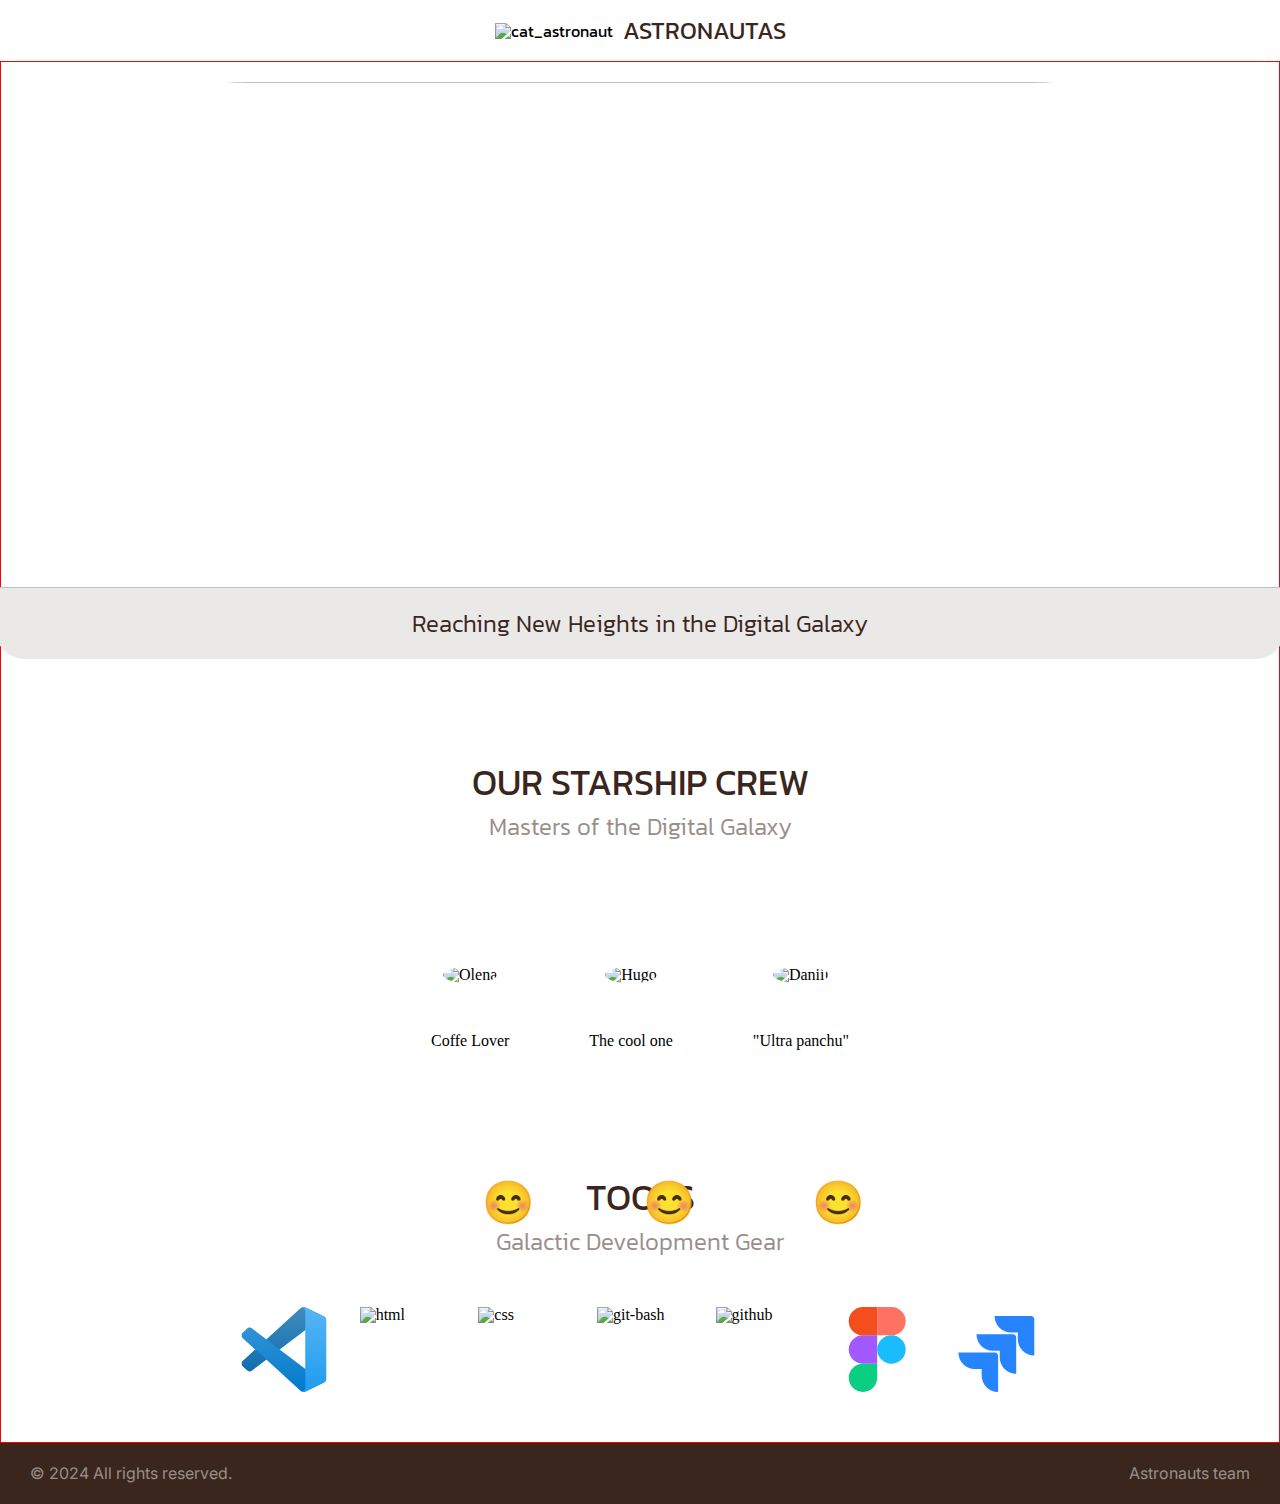
==== dashboard.html @ 7433b65c "fixed css in index page" ====
<!DOCTYPE html>
<html lang="en">
<head>
    <meta charset="UTF-8">
    <meta name="viewport" content="width=device-width, initial-scale=1.0">
    <title>Astronauts</title>
    <link rel="stylesheet" href="./css/style.css">
    <link rel="stylesheet" href="./css/dashboard.css">
</head>
<body>
    <header>
        <img src="./assets/logos/logo-astronauts.png" alt="cat_astronaut">
        <p>Astronautas</p>  
    </header>
        <main>
            <section class="section1">
                <img src="./assets/images/banner-min.jpg" alt="">
                <div>                
                    <p class="sub-heading">Reaching New Heights in the Digital Galaxy<p>
                </div>
            </section>

            <section class="section2">
                <h2>Our Starship Crew</h2>
                <p class="sub-heading">Masters of the Digital Galaxy</p>
                <div class="container">
                    <div class="card olena" id="Olena">
                        <img src="./assets/images/avatar-olena.jpg" alt="Olena">
                        <span class="hidden-text olena-text"><h4>Olena</h4></span>
                        <p>Coffe Lover</p>
                        <i class="emoji" id="lover" onclick="changeEmoji(document.getElementById('lover'))">😊</i>
                    </div>
                    <div class="card hugo" id="Hugo">
                        <img src="./assets/images/avatar-hugo.jpg" alt="Hugo">
                        <span class="hidden-text hugo-text"><h4>Hugo</h4></span>
                        <p>The cool one</p>
                        <i class="emoji" id="cool">😊</i>
                    </div>
                    <div class="card daniil">
                        <img src="./assets/images/avatar-dani.jpg" alt="Daniil" id="Daniil">
                        <span class="hidden-text daniil-text"><h4>Daniil</h4></span>
                        <p>"Ultra panchu"</p>
                        <i class="emoji" id="panchu">😊</i>
                    </div>
            </section>

            <section class="section3">
                <h2>Tools</h2>
                <p class="sub-heading">Galactic Development Gear</p>
                <div class="img-container">
                    <img src="./assets/logos/vscode.svg" alt="vscode">
                    <img src="./assets/logos/html-1.svg" alt="html">
                    <img src="./assets/logos/css-3.svg" alt="css">
                    <img src="./assets/logos/git-bash.svg" alt="git-bash">
                    <img src="./assets/logos/github-icon-2.svg" alt="github">
                    <img src="./assets/logos/figma.svg" alt="figma">
                    <img src="./assets/logos/jira.svg" alt="jira">
                </div>

            </section>
        </main>
    
    <footer>
        <div class="footer-container">
            <p class="inter">&copy; 2024 All rights reserved.</p>
            <p class="inter">Astronauts team</p>            
        </div>
    </footer>
<script src="./scripts/dashboard.js"></script>
</body>
</html>
---- css/style.css ----
@import url(reset.css);
@import url('https://fonts.googleapis.com/css2?family=Kanit:wght@300;400&display=swap');
@import url('https://fonts.googleapis.com/css2?family=Inter&display=swap');


:root {
    --bg-main: #FDFDFD;
    --dark: #3A261D;
    --light: #998E89;
    --p-light: #FFF5F0;
    --accent: #C16631;
    --accent-hover: #E77B3D;
    --placeholder: #C0B8B4;
    --border: #E1DEDD;
    --pink: #F5A4ED;
    --yellow: #F3E089;
    --violet: #C384F4;
    --white: #fff;
}

* {
    box-sizing: border-box;
    border: 1px solid red;
}

html, body{
    height: 100%;
}

body{
    display: flex;
    flex-direction: column;
    justify-content: space-between;
}

main {
    display: flex;
    flex-direction: column;
}

h3 {
    font-family: "Kanit", sans-serif;
    font-size: 24px;
    font-style: normal;
    font-weight: 400;
    line-height: 130%; /* 31.2px */
    color: var(--dark);
}

h2 {
    font-family: "Kanit", sans-serif;
    font-size: 36px;
    font-weight: 400;
    line-height: 130%;
    color: var(--dark);
    margin-bottom: 5px;
    text-transform: uppercase;
}
.sub-heading {
    font-family: "Kanit", sans-serif;
    font-size: 24px;
    font-style: normal;
    font-weight: 300;
    line-height: 130%; /* 31.2px */
    color: var(--light);
}

.inter {
    font-family: "Inter", sans-serif;
    font-size: 16px;
    font-optical-sizing: auto;
    font-weight: 400;
    font-style: normal;
    font-variation-settings: "slnt" 0;
    color: var(--light);
    line-height: 130%; /* 19.5px */
}

header{
    display: flex;
    align-items: center;
    justify-content: center;
    gap: 10px;
    font-family: "Kanit", sans-serif;
    padding: 15px;
}
header p {
    font-weight: 400;
    font-size: 24px;
    text-transform: uppercase;
    color: var(--dark);
    line-height: 130%;
}
label {
    font-family: "Inter", sans-serif;
    font-size: 15px;
    line-height: 130%; /* 19.5px */
    color: var(--dark);
    display: flex;
    flex-direction: column;
    gap: 10px;
}

.form-section {
    max-width: 845px;
    margin-inline: auto;
    background-color: var(--white);
    border: var(--dark) 2px solid;
    border-radius: 30px;
    display: grid;
    grid-template-columns: repeat(8, 1fr);
    gap: 30px;
    box-shadow: 0px 13px 51.6px 0px rgba(0, 0, 0, 0.05);
    align-self: center;
}

.form-section figure {
    grid-column: span 4;
    display: flex;
}

.form-section img {
    border-radius: 28px 0px 0px 28px;
    width: 100%;
}

.form-wrapper {
    grid-column: span 4;
    padding-inline: 10px 40px;
    align-self: center;
}

.form-heading h3 {
    margin-bottom: 10px;
}

form {
    display: flex;
    flex-direction: column;
    gap: 20px;
    margin-top: 40px;
}

.inputs {
    padding: 15px;
    border-radius: 10px;
    border: 1px solid var(--border);
    transition: 150ms ease-in-out border;
    outline: none;
}

.inputs:hover {
    border: 1px solid var(--accent);
}

.inputs:focus {
    border: 1px solid var(--dark);
}

input[type="text"]::placeholder, input[type="password"]::placeholder {
    color: var(--placeholder);
    font-family: "Inter", sans-serif;
    font-size: 15px;
    line-height: 130%; /* 19.5px */
}

.button {
    align-self: flex-start;
    padding: 14px 35px;
    margin-top: 10px;
    border-radius: 30px;
    border: none;
    background-color: var(--accent);
    font-family: "Kanit", sans-serif;
    font-size: 16px;
    font-style: normal;
    font-weight: 400;
    line-height: 130%; /* 20.8px */
    color: var(--p-light);
    transition: 150ms ease-in-out border;
}
.button:hover {
    cursor: pointer;
    background-color: var(--accent-hover);
}

footer {
    background-color: var(--dark);
    padding-inline: 30px;
}

.footer-container {
    max-width: 1290px;
    padding-block: 20px;
    margin-inline: auto;
    display: flex;
    justify-content: space-between;
    color: var(--p-light);
}
---- css/dashboard.css ----
.section1{
    display: flex;
    flex-direction: column;
    align-items: center;
    padding-top: 20px;
}
.section1 img{
    width: 1290px;
    height: 506px;
    border-top-left-radius: 253px;
    border-top-right-radius: 253px;
}
.section1 div{
    display: flex;
    justify-content: center;
    align-items: center;
    width: 1290px;
    height: 71px;
    background-color: #EBE9E8;
    border-bottom-left-radius: 30px;
    border-bottom-right-radius: 30px;
}

.section1 .sub-heading{
    color: var(--dark);
}
.section2{
    display: flex;
    flex-direction: column;
    justify-content: center;
    align-items: center;
    padding-top: 100px;
}
/*
.section2 h2{
    font-size: 36px;
    font-weight: 400;
    color: var(--dark);
}*/
/*
.section2 p{
    font-size: 24px;
    font-weight: 300;
    color: var(--light);
}*/
.section2 .container{
    display: flex;
    justify-content: space-evenly;
    gap: 80px;
    margin: 125px;
}
.card{
    display: flex;
    flex-direction: column;
    align-items: center;
    gap: 50px;
}
.card img{
    transition: opacity 0.5s ease-out;
    border-radius: 50%;
}
.section3{
    display: flex;
    flex-wrap: wrap;
    flex-direction: column;
    align-items: center;
}
/*
.section3 h2{
    font-size: 36px;
    font-weight: 400;
    color: var(--dark);
    margin-bottom: 10px;
}
.section3 p{
    font-size: 24px;
    font-weight: 300;
    color: var(--light);
}*/
.img-container{
    display: flex;
    justify-content: space-around;
    width: 65%;
    margin: 50px;
}
.img-container img{
    width: 86px;
    height: 85px;
}


.emoji{
    font-size: 42px;
    margin-top: 215px;
    margin-left: 75px;
    position: absolute;
    cursor: pointer;
}

.card {
    position: relative;
}
span {
    max-width: 250px;
    max-height: 250px;
}
.hidden-text {
    position: absolute;
    top: 0;
    right: 0;
    bottom: 0;
    left: 0;
    border-radius: 100%;
    display: flex;
    opacity: 0;
}
.olena-text {
    background-color: var(--pink);
}
.hugo-text {
    background-color: var(--yellow);
}
.daniil-text {
    background-color: var(--violet);
}

h4 {
    margin-inline: auto;
    align-self: center;
    font-family: "Kanit", sans-serif;
    font-size: 32px;
    text-transform: uppercase;
}

.card .hidden-text {
    transition: 600ms ease-in-out opacity;
}

.card:hover .hidden-text {
    opacity: 1;
}
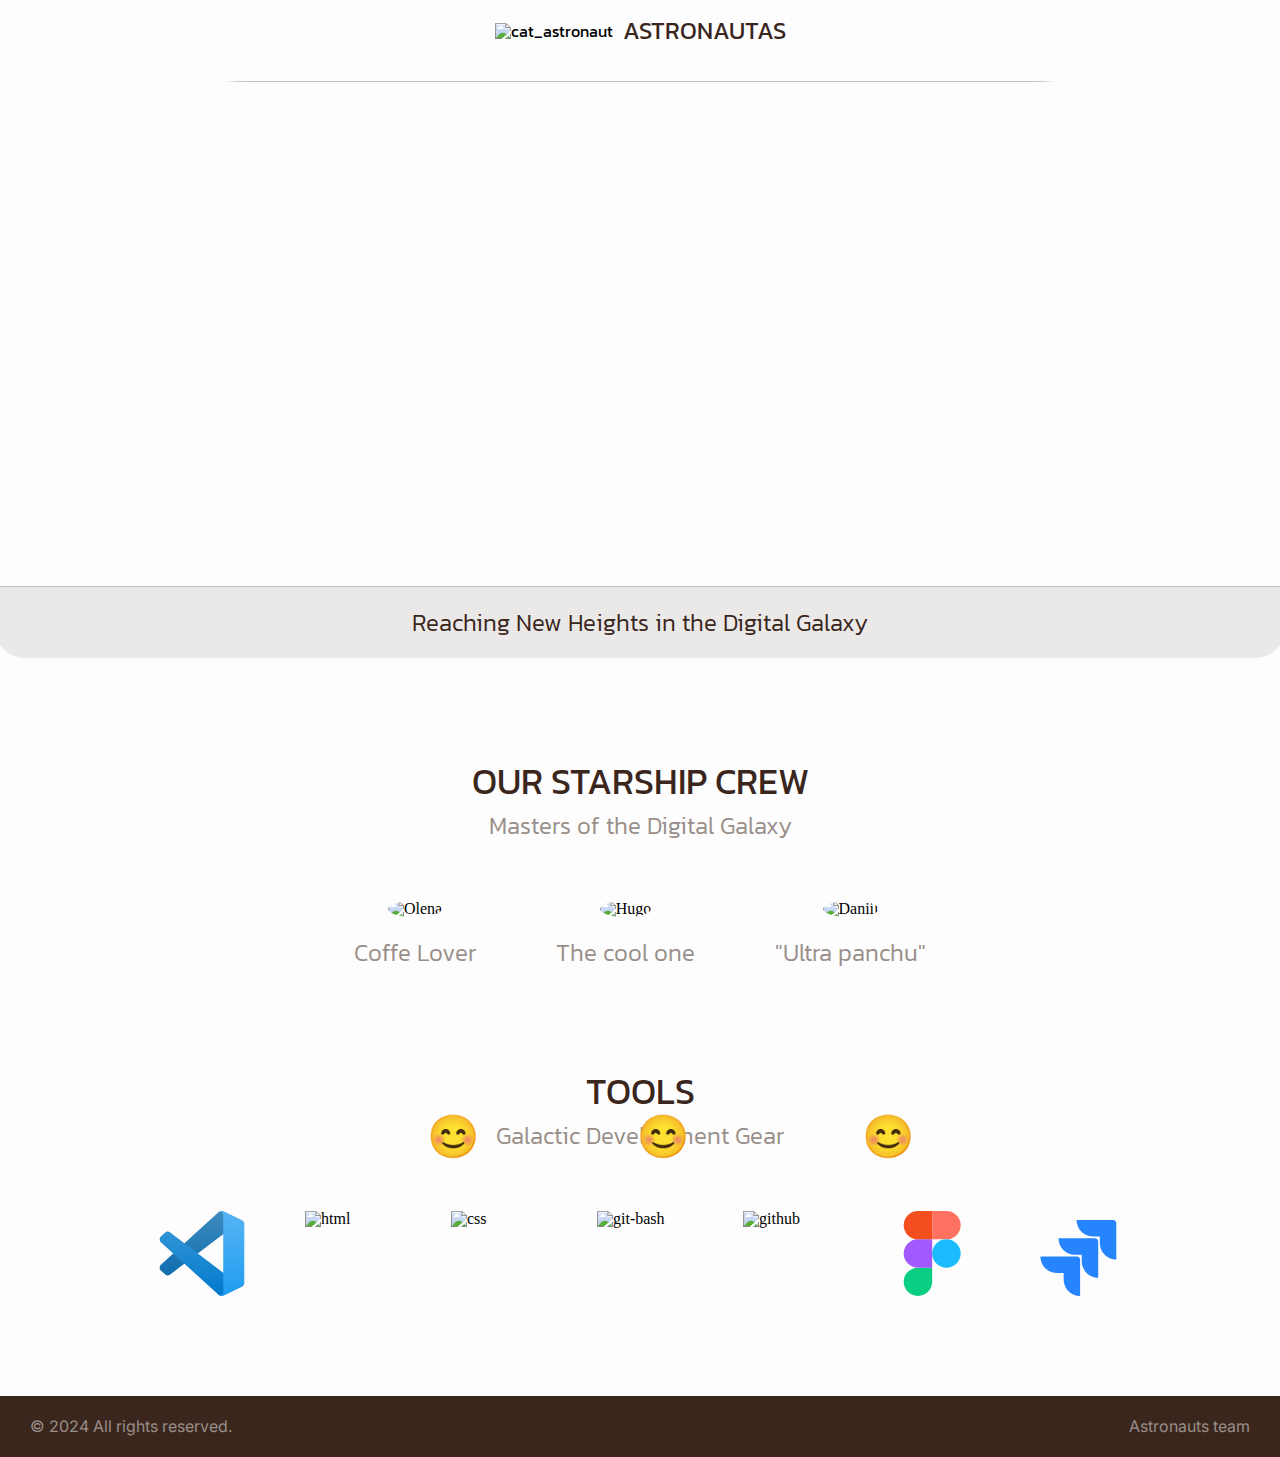
==== commit 53e5de96: "css fixes on dashboard page" ====
--- a/dashboard.html
+++ b/dashboard.html
@@ -45,8 +45,10 @@
             </section>
 
             <section class="section3">
-                <h2>Tools</h2>
-                <p class="sub-heading">Galactic Development Gear</p>
+                <div class="text-center">
+                    <h2>Tools</h2>
+                    <p class="sub-heading">Galactic Development Gear</p>
+                </div>
                 <div class="img-container">
                     <img src="./assets/logos/vscode.svg" alt="vscode">
                     <img src="./assets/logos/html-1.svg" alt="html">
--- a/css/style.css
+++ b/css/style.css
@@ -20,7 +20,6 @@
 
 * {
     box-sizing: border-box;
-    border: 1px solid red;
 }
 
 html, body{
@@ -28,6 +27,7 @@
 }
 
 body{
+    background-color: var(--bg-main);
     display: flex;
     flex-direction: column;
     justify-content: space-between;
--- a/css/dashboard.css
+++ b/css/dashboard.css
@@ -24,37 +24,35 @@
 .section1 .sub-heading{
     color: var(--dark);
 }
+
 .section2{
     display: flex;
     flex-direction: column;
     justify-content: center;
     align-items: center;
-    padding-top: 100px;
+    padding-block: 100px;
 }
-/*
-.section2 h2{
-    font-size: 36px;
-    font-weight: 400;
-    color: var(--dark);
-}*/
-/*
-.section2 p{
-    font-size: 24px;
-    font-weight: 300;
-    color: var(--light);
-}*/
+
 .section2 .container{
     display: flex;
-    justify-content: space-evenly;
+    padding-top: 60px;
     gap: 80px;
-    margin: 125px;
 }
 .card{
     display: flex;
     flex-direction: column;
     align-items: center;
-    gap: 50px;
+    gap: 20px;
 }
+.card p {
+    font-family: "Kanit", sans-serif;
+    font-size: 24px;
+    font-style: normal;
+    font-weight: 300;
+    line-height: 130%; /* 31.2px */
+    color: var(--light);
+}
+
 .card img{
     transition: opacity 0.5s ease-out;
     border-radius: 50%;
@@ -64,24 +62,18 @@
     flex-wrap: wrap;
     flex-direction: column;
     align-items: center;
+    gap: 60px;
+    padding-bottom: 100px;
 }
-/*
-.section3 h2{
-    font-size: 36px;
-    font-weight: 400;
-    color: var(--dark);
-    margin-bottom: 10px;
+
+.text-center {
+    text-align: center;
 }
-.section3 p{
-    font-size: 24px;
-    font-weight: 300;
-    color: var(--light);
-}*/
+
 .img-container{
     display: flex;
     justify-content: space-around;
-    width: 65%;
-    margin: 50px;
+    gap: 60px;
 }
 .img-container img{
     width: 86px;
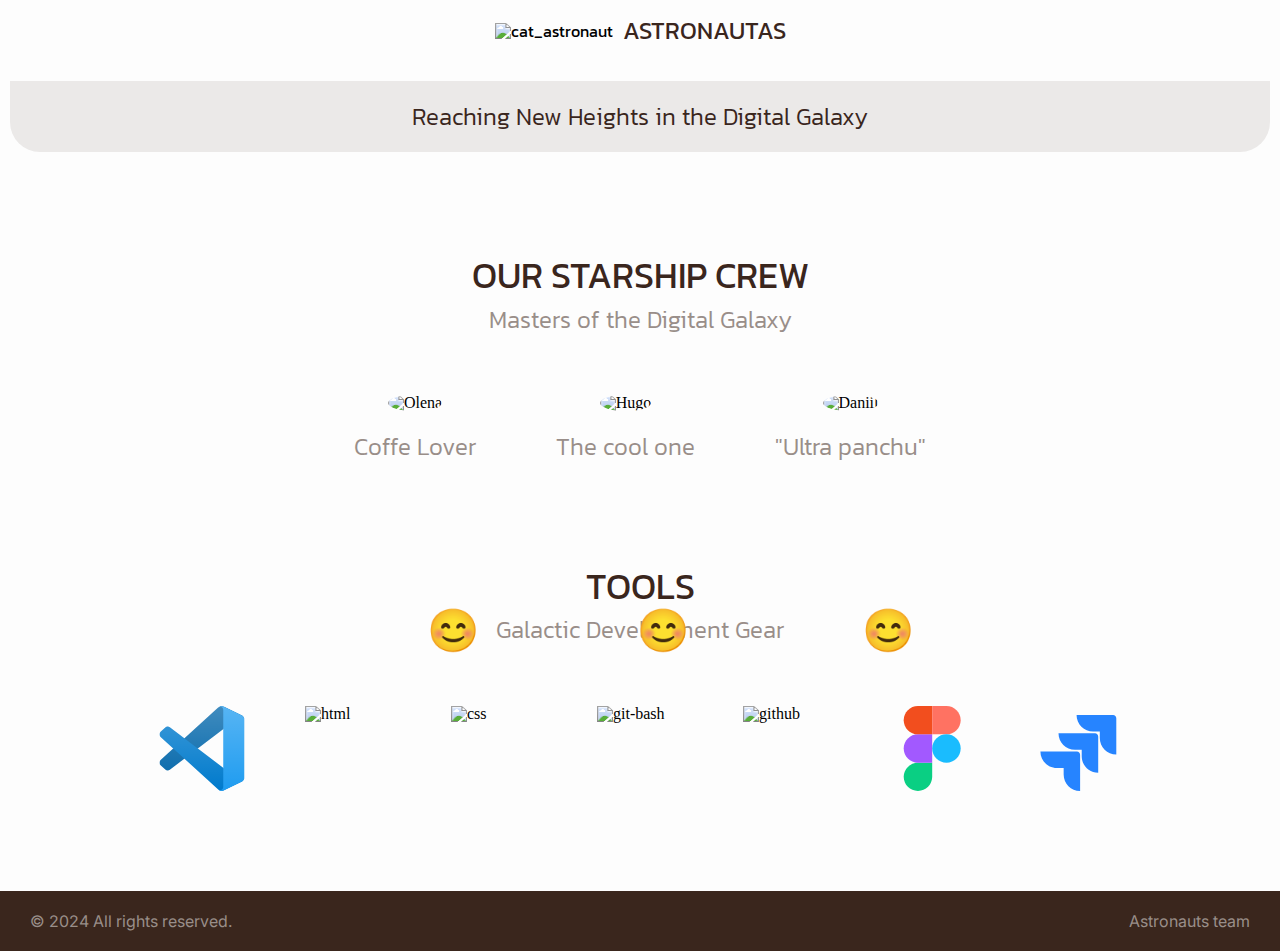
==== commit 42585ca6: "fixed image and some margins in dashboard" ====
--- a/dashboard.html
+++ b/dashboard.html
@@ -14,10 +14,8 @@
     </header>
         <main>
             <section class="section1">
-                <img src="./assets/images/banner-min.jpg" alt="">
-                <div>                
-                    <p class="sub-heading">Reaching New Heights in the Digital Galaxy<p>
-                </div>
+                <img src="./assets/images/banner-min.jpg" alt="">             
+                <p class="sub-heading">Reaching New Heights in the Digital Galaxy<p>
             </section>
 
             <section class="section2">
--- a/css/style.css
+++ b/css/style.css
@@ -38,6 +38,10 @@
     flex-direction: column;
 }
 
+section {
+    padding-inline: 10px;
+}
+
 h3 {
     font-family: "Kanit", sans-serif;
     font-size: 24px;
@@ -108,14 +112,14 @@
     border: var(--dark) 2px solid;
     border-radius: 30px;
     display: grid;
-    grid-template-columns: repeat(8, 1fr);
+    grid-template-columns: repeat(2, 1fr);
     gap: 30px;
     box-shadow: 0px 13px 51.6px 0px rgba(0, 0, 0, 0.05);
     align-self: center;
+    padding-inline: 0;
 }
 
 .form-section figure {
-    grid-column: span 4;
     display: flex;
 }
 
@@ -125,8 +129,8 @@
 }
 
 .form-wrapper {
-    grid-column: span 4;
     padding-inline: 10px 40px;
+    padding-block: 30px;
     align-self: center;
 }
 
--- a/css/dashboard.css
+++ b/css/dashboard.css
@@ -4,9 +4,9 @@
     align-items: center;
     padding-top: 20px;
 }
+
 .section1 img{
-    width: 1290px;
-    height: 506px;
+    width: 100%;
     border-top-left-radius: 253px;
     border-top-right-radius: 253px;
 }
@@ -14,7 +14,6 @@
     display: flex;
     justify-content: center;
     align-items: center;
-    width: 1290px;
     height: 71px;
     background-color: #EBE9E8;
     border-bottom-left-radius: 30px;
@@ -22,7 +21,13 @@
 }
 
 .section1 .sub-heading{
+    width: 100%;
+    text-align: center;
+    padding-block: 20px;
+    background-color: #EBE9E8;
     color: var(--dark);
+    border-bottom-left-radius: 30px;
+    border-bottom-right-radius: 30px;
 }
 
 .section2{
@@ -35,6 +40,8 @@
 
 .section2 .container{
     display: flex;
+    justify-content: center;
+    flex-wrap: wrap;
     padding-top: 60px;
     gap: 80px;
 }
@@ -72,7 +79,8 @@
 
 .img-container{
     display: flex;
-    justify-content: space-around;
+    justify-content: center;
+    flex-wrap: wrap;
     gap: 60px;
 }
 .img-container img{
